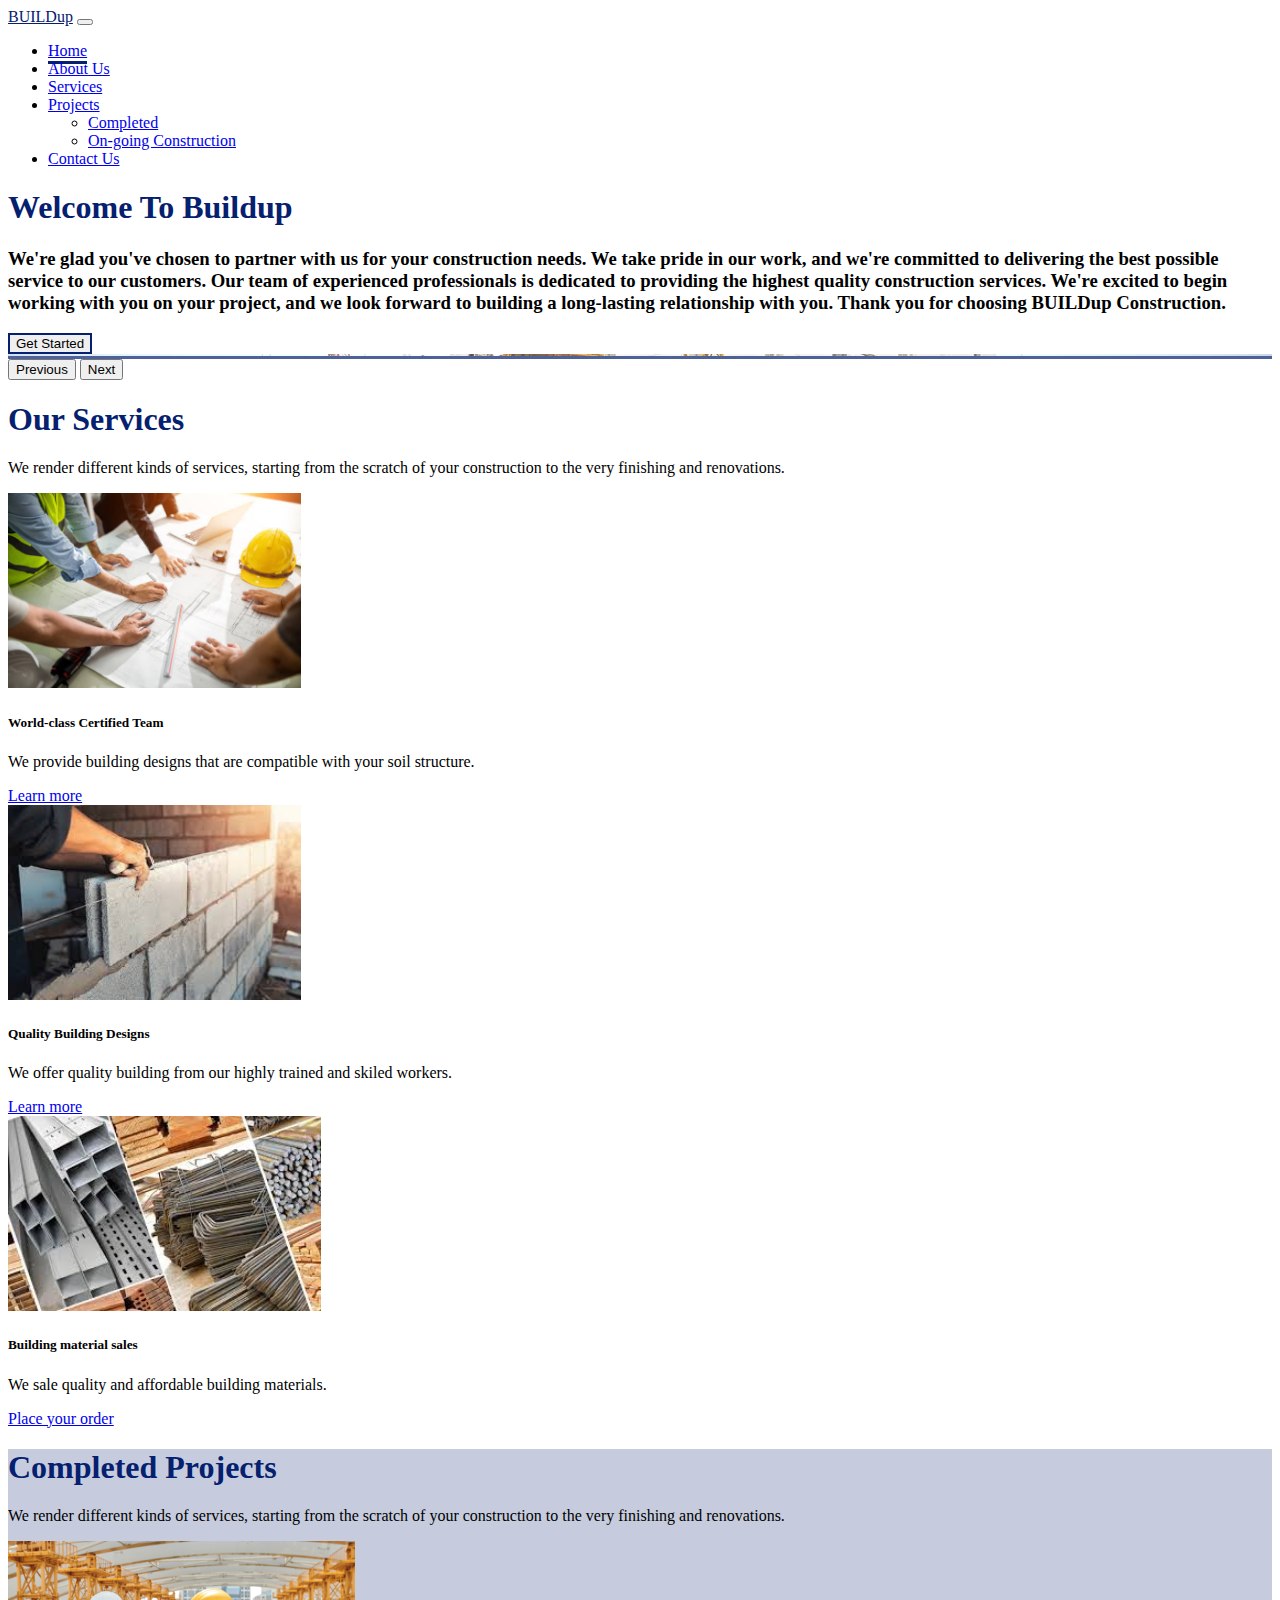
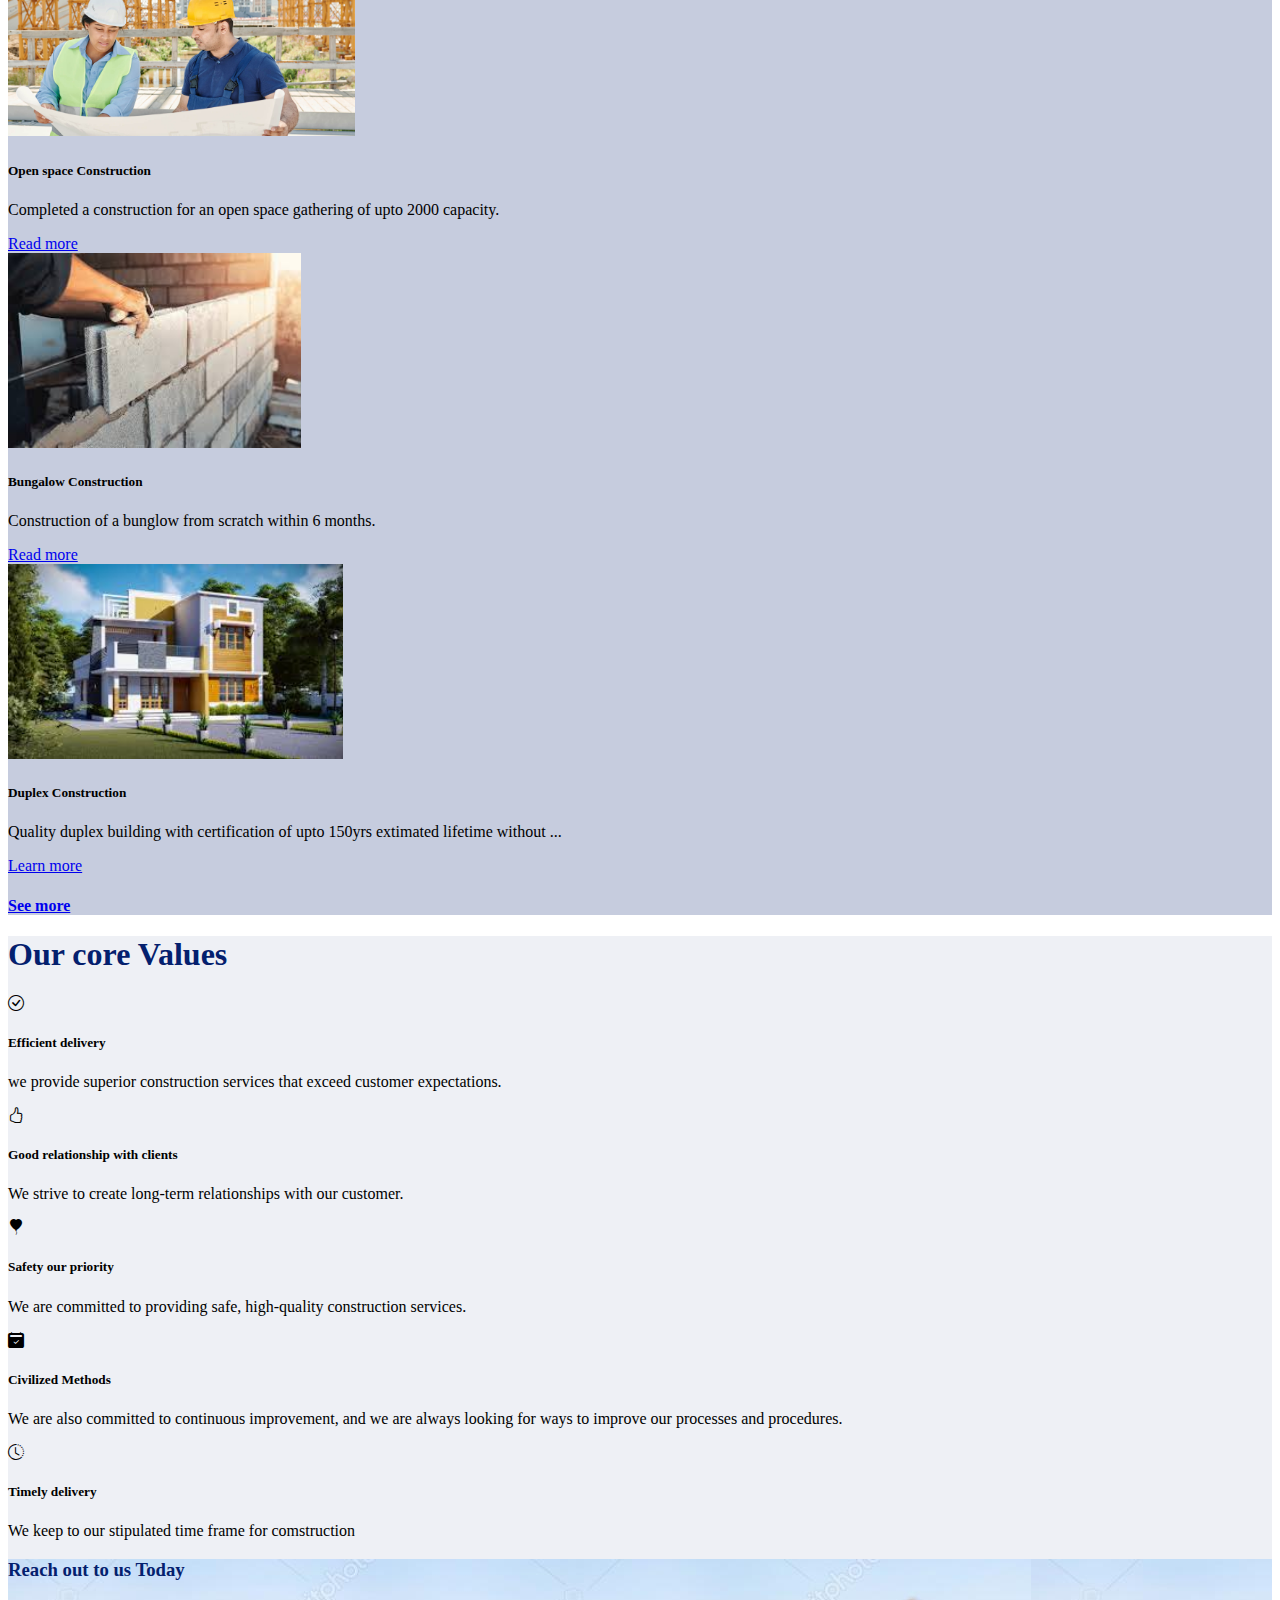
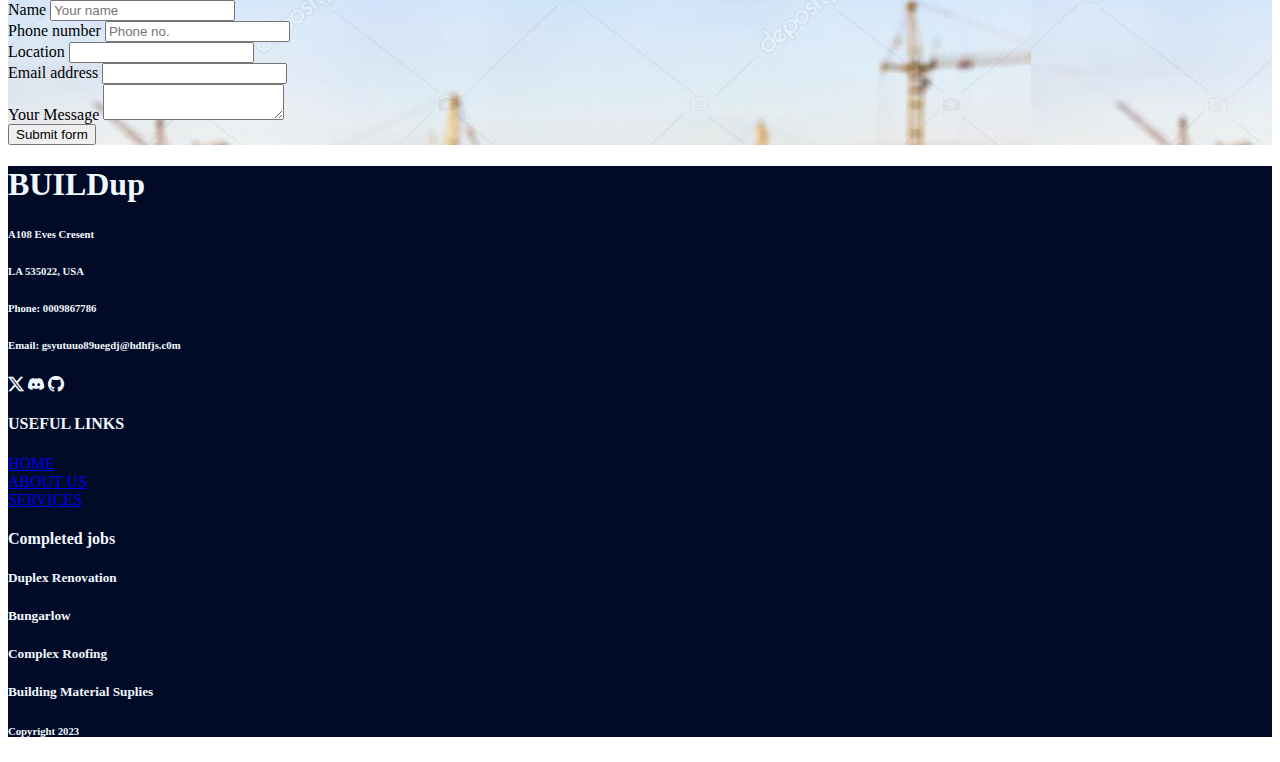
==== index.html @ bfda0a48 "first commit" ====
<!DOCTYPE html>
<html lang="en">
<head>
    <meta charset="UTF-8">
    <meta name="viewport" content="width=device-width, initial-scale=1.0">
    <title>BOOT STRAP PAGE</title>
    <!-- booot strap link -->
     <link href="https://cdn.jsdelivr.net/npm/bootstrap@5.3.2/dist/css/bootstrap.min.css" rel="stylesheet" integrity="sha384-T3c6CoIi6uLrA9TneNEoa7RxnatzjcDSCmG1MXxSR1GAsXEV/Dwwykc2MPK8M2HN" crossorigin="anonymous">
    <!-- css styling -->
     <link rel="stylesheet" href="./css/style.css">
    <!-- bootstrap icon -->
    <link rel="stylesheet" href="https://cdn.jsdelivr.net/npm/bootstrap-icons@1.11.1/font/bootstrap-icons.css">
    </head>
<body>
  <!-- header -->
    <header class=" position-relative">
        <nav class="navbar navbar-expand-lg bg-transparent container-fluid my-4 position-absolute z-3 ">
          <div class="container-sm fs-4">
            <a class="navbar-brand fs-3 uni-color" href="#">BUILDup</a>
            <button class="navbar-toggler" type="button" data-bs-toggle="collapse" data-bs-target="#navbarNavDropdown" aria-controls="navbarNavDropdown" aria-expanded="false" aria-label="Toggle navigation">
              <span class="navbar-toggler-icon"></span>
            </button>
            <div class="collapse navbar-collapse d-flex d-flex justify-content-end bg-sm-white " id="navbarNavDropdown">
              <ul class="navbar-nav ">
                <li class="nav-item">
                  <a class="nav-link active" aria-current="page" href="./index.html">Home</a>
                </li>
                <li class="nav-item">
                  <a class="nav-link" href="./about us.html">About Us</a>
                </li>
                <li class="nav-item">
                  <a class="nav-link" href="./services.html">Services</a>
                </li>
                <li class="nav-item dropdown">
                  <a class="nav-link dropdown-toggle" href="#" role="button" data-bs-toggle="dropdown" aria-expanded="false">
                    Projects
                  </a>
                  <ul class="dropdown-menu">
                    <li><a class="dropdown-item" href="#">Completed</a></li>
                    <li><a class="dropdown-item" href="#">On-going Construction</a></li>
                  </ul>
                </li>
                <li class="nav-item">
                  <a class="nav-link" href="./contact us.html">Contact Us</a>
                </li>
              </ul>
            </div>
          </div>
        </nav>
          <div class="d-flex align-items-centerh h-100 justify-content-center ">
            <div class="position-absolute mt-5 text-center col-lg-6 z-2">
              <h1 class="fs-1 uni-color mt-5"> Welcome To Buildup</h1>
              <h3 class="my-2">
                We're glad you've chosen to partner with us for your construction needs.
                 We take pride in our work, and we're committed to delivering the best possible service to our customers.
                 Our team of experienced professionals is dedicated to providing the highest quality construction services.
                  We're excited to begin working with you on your project, and we look forward to building a long-lasting relationship with you.
                  Thank you for choosing BUILDup Construction.
              </h3>
              <button class="btn btn-outline -d rounded-pill" href="#cta"> Get Started</button>
            </div>
          </div>

        <div id="carouselExampleInterval" class="carousel slide z-1"  data-bs-ride="carousel">
          <div class="carousel-inner">
            <div class="carousel-item active vh-100 c "  data-bs-interval="1000">
              
            </div>
            <div class="carousel-item vh-100 b" data-bs-interval="2000">
              
            </div>
            <div class="carousel-item vh-100 d" data-bs-interval="3000">
            
            </div>
            <div class="carousel-item vh-100 a" >
            
            </div>

          </div>
          <button class="carousel-control-prev" type="button" data-bs-target="#carouselExampleInterval" data-bs-slide="prev">
            <span class="carousel-control-prev-icon" aria-hidden="true"></span>
            <span class="visually-hidden">Previous</span>
          </button>
          <button class="carousel-control-next" type="button" data-bs-target="#carouselExampleInterval" data-bs-slide="next">
            <span class="carousel-control-next-icon" aria-hidden="true"></span>
            <span class="visually-hidden">Next</span>
          </button>
        </div>
        

    </header> 
    <!-- our services -->
    <div class=" container-fluid py-5 "> 
        <div class="container-sm text-center">
        <h1 class="mb-1  uni-color">Our Services</h1>
        <p class="fs-4">We render different kinds of services,
           starting from the scratch of your construction to the very finishing and renovations.</p>     
        </div>
        <div class="container-sm mt-4 ">
          <div class="row">
          <div class="col-lg-4 col-md-12 mb-auto "> 
          <div class="card">
            <img src="./images.jpeg" class="card-img-top h" alt="..." >
            <div class="card-body">
              <h5 class="card-title">World-class Certified Team </h5>
              <p class="card-text">We provide building designs that are compatible with your soil structure.</p>
              <a href="#" class="btn btn-primary">Learn more</a>
            </div>
          </div>
        </div>
        <div class="col-lg-4 col-md-12 mb-auto"> 
          <div class="card">
            <img src="./images (1).jpeg" class="card-img-top h" alt="..."  >
            <div class="card-body">
              <h5 class="card-title">Quality Building Designs </h5>
              <p class="card-text">We offer quality building from our highly trained and skiled workers.</p>
              <a href="#" class="btn btn-primary">Learn more</a>
            </div>
          </div>
        </div>
       
        <div class="col-lg-4 col-md-12"> 
          <div class="card" >
            <img src="./download.jpeg" class="card-img-top h" alt="...">
            <div class="card-body">
              <h5 class="card-title">Building material sales</h5>
              <p class="card-text">We sale quality and affordable building materials.</p>
              <a href="#" class="btn btn-primary">Place your order</a>
            </div>
          </div>
        </div>
  </div>
        </div>
    </div>
    <!-- completed projects -->
    <div class="container-fluid py-5 text-center i">
      <div class="container-sm ">
        <h1 class="mb-1  uni-color">Completed Projects</h1>
        <p class="mb-4 ">We render different kinds of services,
         starting from the scratch of your construction to the very finishing and renovations.</p>
      </div>
      <div class="container-sm mt-5">
        <div class="row">
          <div class="col-lg-3 col-md-12 " > 
            <div class="card h-100" >
              <img src="./css/hero-carousel-5.jpg" class="card-img-top h" alt="...">
              <div class="card-body">
                <h5 class="card-title">Open space Construction</h5>
                <p class="card-text">Completed a construction for an open space gathering of upto 2000 capacity.</p>
                <a href="#" class="btn btn-primary">Read more</a>
              </div>
            </div>
          </div>
          <div class="col-lg-3 col-md-12 " > 
            <div class="card h-100" >
              <img src="./images (1).jpeg" class="card-img-top h" alt="...">
              <div class="card-body">
                <h5 class="card-title">Bungalow Construction </h5>
                <p class="card-text">Construction of a bunglow from scratch within 6 months.</p>
                <a href="#" class="btn btn-primary">Read more</a>
              </div>
            </div>
          </div>
           <div class="col-lg-3 col-md-12"   > 
          <div class="card h-100">
            <img src="./images (2).jpeg" class="card-img-top h" alt="..." >
            <div class="card-body">
              <h5 class="card-title">Duplex Construction</h5>
              <p class="card-text">Quality duplex building with certification of upto 150yrs extimated lifetime without ...</p>
              <a href="#" class="btn btn-primary">Learn more</a>
            </div>
          </div>
        
        
        </div>
          <div class="col-lg-3 col-md-12"> 
            <div class="card h-100 bg-primary d-flex justify-content-center align-items-center">
              <a href="#" class="btn btn-outline-white border-circle" > <h4>See more</h4></a>
              
            </div>
          </div>
        </div>
      </div>
           
         
    </div>
      <!-- Objectives and call to action -->
    <div class="container-fluid py-5 iii">
      <div class="container-sm">
        <div class=" row">
          <div class="bg-white p-4  col">
              <h1 class="py-3  uni-color"> Our core Values</h1>
            <div class="d-flex flex-column">
              <div class="d-flex">
                <i class="bi bi-check-circle fs-4"></i>
                <div class="d-flex ps-2 flex-column">
                  <h5>Efficient delivery</h5>
                  <p>we provide superior construction services that exceed customer expectations.</p>
                </div>
            </div>
                <div class="d-flex">
                  <i class="bi bi-hand-thumbs-up fs-4" ></i>
                  <div class="d-flex ps-2 flex-column">
                    <h5>Good relationship with clients</h5>
                    <p>We strive to create long-term relationships with our customer.</p>
                  </div>
                </div>
                <div class="d-flex">
                  <i class="bi bi-balloon-heart-fill fs-4"></i>
                  <div class="d-flex ps-2 flex-column">
                    <h5>Safety our priority</h5>
                    <p>We are committed to providing safe, high-quality construction services.</p>
                  </div>
                </div>
                <div class="d-flex">
                  <i class="bi bi-calendar2-check-fill fs-4"></i>
                  <div class="d-flex ps-2 flex-column">
                    <h5>Civilized Methods</h5>
                    <p> We are also committed to continuous improvement, and we are always looking for ways to improve our processes and procedures.</p>
                  </div>
                </div>
                <div class="d-flex">
                  <i class="bi bi-clock-history fs-4"></i>
                  <div class="d-flex ps-2 flex-column">
                    <h5>Timely delivery</h5>
                    <p>We keep to our stipulated time frame for comstruction</p>
                  </div>
                </div>
              
            </div>
          </div>
          <div class="p-4 col " id="cta">
            <h3 class="py-3  uni-color">Reach out to us Today</h3>
          <form action="godwinumoren@gmail.com" method="get">
            <div class="input-group mb-3">
              <span class="input-group-text" id="basic-addon1">Name</span>
              <input type="text" class="form-control" placeholder="Your name" aria-label="Username" aria-describedby="basic-addon1">
            </div>
            <div class="input-group mb-3">
              <span class="input-group-text" id="basic-addon1">Phone number</span>
              <input type="tel" class="form-control" placeholder="Phone no." aria-label="Username" aria-describedby="basic-addon1">
            </div>
            <div class="mb-3">
              <span class="input-group-text">Location</span>
              <input type="email" class="form-control" id="basic-url" aria-describedby="basic-addon3 basic-addon4">
            </div>
            <div class="input-group mb-3">
              <span class="input-group-text">Email address</span>
              <input type="text" class="form-control" aria-label="location">
            </div>
            <div class="input-group">
              <span class="input-group-text">Your Message</span>
              <textarea class="form-control" aria-label="With textarea"></textarea>
            </div>
            <div class="col-12 mt-4">
              <button class="btn btn-primary" type="submit">Submit form</button>
            </div>
          </form>
          </div>
        </div>
      </div>
    </div>
    <!-- footer  -->
    <footer class="container-fluid py-5 ii" style="color: aliceblue;">
      <div class="container-sm">
        <div class="row">
          <div class="col-lg-4 col-md-12 mb-auto">
            <h1 class="mb-3"> BUILDup</h1>
            <h6>A108 Eves Cresent</h6>
            <h6 class="mb-5">LA 535022, USA</h6>
            <h6>Phone: 0009867786</h6>
            <h6 mb-5>Email: gsyutuuo89uegdj@hdhfjs.c0m</h6>
            <div class="d-flex">
              <i class="bi bi-twitter-x fs-4 pe-3 bg-transparent"></i>
              <i class="bi bi-discord fs-4 pe-3 bg-transparent"></i>
              <i class="bi bi-github fs-4 pe-3 bg-transparent"></i>
            </div>
          </div>
          <div class="col-lg-4 col-md-12 mb-auto">
            <h4>USEFUL LINKS</h4>
            <div class="my-3"><a href="index.html"> HOME</a></div>
            <div class="mb-3"><a href="about us.html"> ABOUT US</a></div>
            <div class="mb-3"><a href="services.html">SERVICES</a> </div>
          </div>
          <div class="col-lg-4 col-md-12 mb-auto">
            <h4>Completed jobs</h4>
            <h5> Duplex Renovation</h5>
            <h5> Bungarlow</h5>
            <h5>Complex Roofing</h5>
            <h5>Building Material Suplies</h5>
          </div>
        </div>
        <h6 class="text-center"> Copyright 2023</h6>
        </div>
      </div>
    </footer> 
<!-- boot strap script -->
 <script src="https://cdn.jsdelivr.net/npm/bootstrap@5.3.2/dist/js/bootstrap.bundle.min.js" integrity="sha384-C6RzsynM9kWDrMNeT87bh95OGNyZPhcTNXj1NW7RuBCsyN/o0jlpcV8Qyq46cDfL" crossorigin="anonymous"></script>
</body>
</html>
---- css/style.css ----
.nav-link:hover {
    padding-bottom: 2px !important;
    border-bottom: 3px solid rgb(4, 32, 110) ;
}

.active{
    padding-bottom: 2px !important;
    border-bottom: 3px solid rgb(4, 32, 110) !important ;
    transition: all ease-in-out 0.4s;
}
.uni-color{
    color: rgb(4, 32, 110) ;
}
.-d{
    border: 2px solid rgb(4, 32, 110);
}
.-d:hover{
    color: white;
    background-color:  rgb(4, 32, 110);
}
.carousel-item, CTA{
    background-position: center;
    background-size: cover;
    background-repeat: no-repeat;
    opacity: 0.7; 
}
.a{
    background-image: url(./hero-carousel-2.jpg);
}
.d{
    background-image: url(./hero-carousel-4.jpg);
}
.b{
    background-image: url(./hero-carousel-3.jpg);
}
.c{
    background-image: url(./hero-carousel-1.jpg);
}
#cta{
    background-image: url(./construction-and-design.jpg);
}
.i{
    background-color: rgba(4, 32, 110, 0.226); 
}
.iii{
    background-color: rgba(4, 32, 110, 0.068); 
}
.ii{
    background-color: rgb(1, 11, 39); 
}
.h{
    height: 195px;
}


@media only screen and  (max-width: 950px) {
    div#navbarNavDropdown {
        background: rgb(4, 32, 110);
    }
    
}
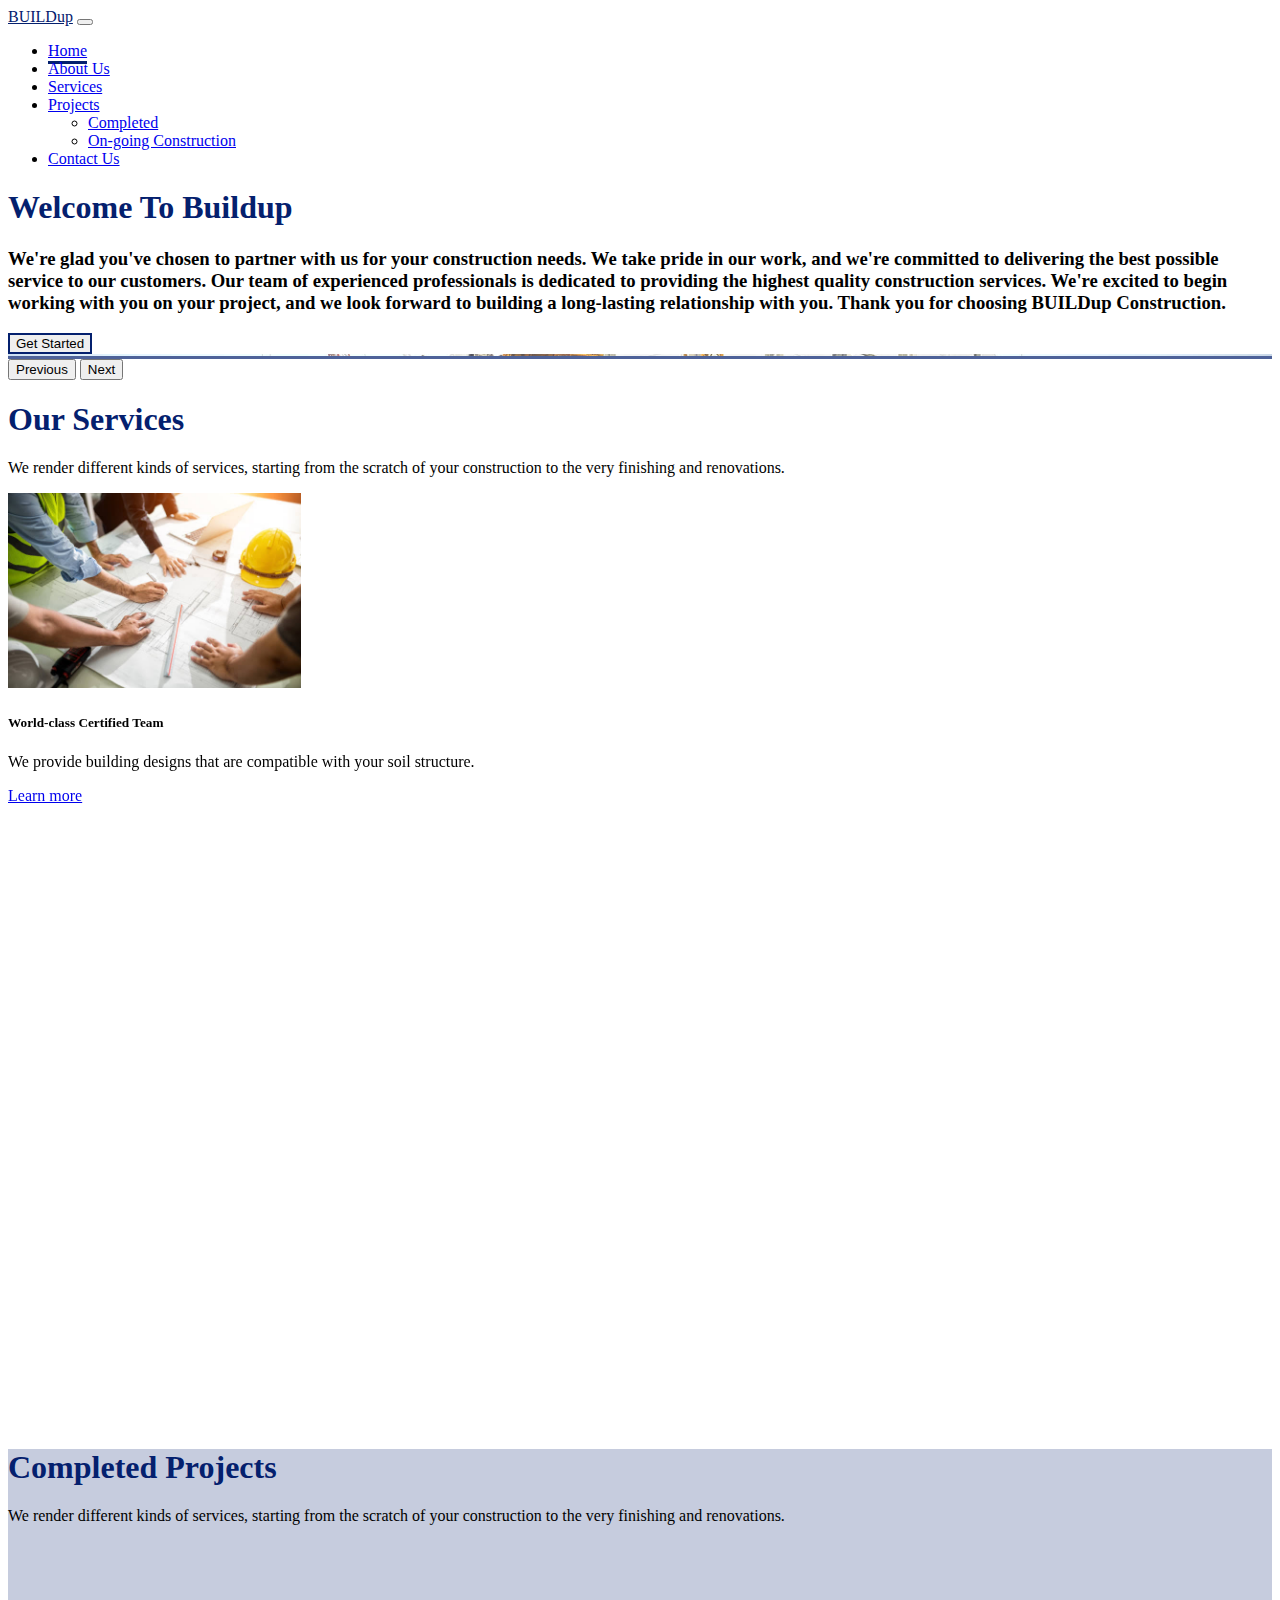
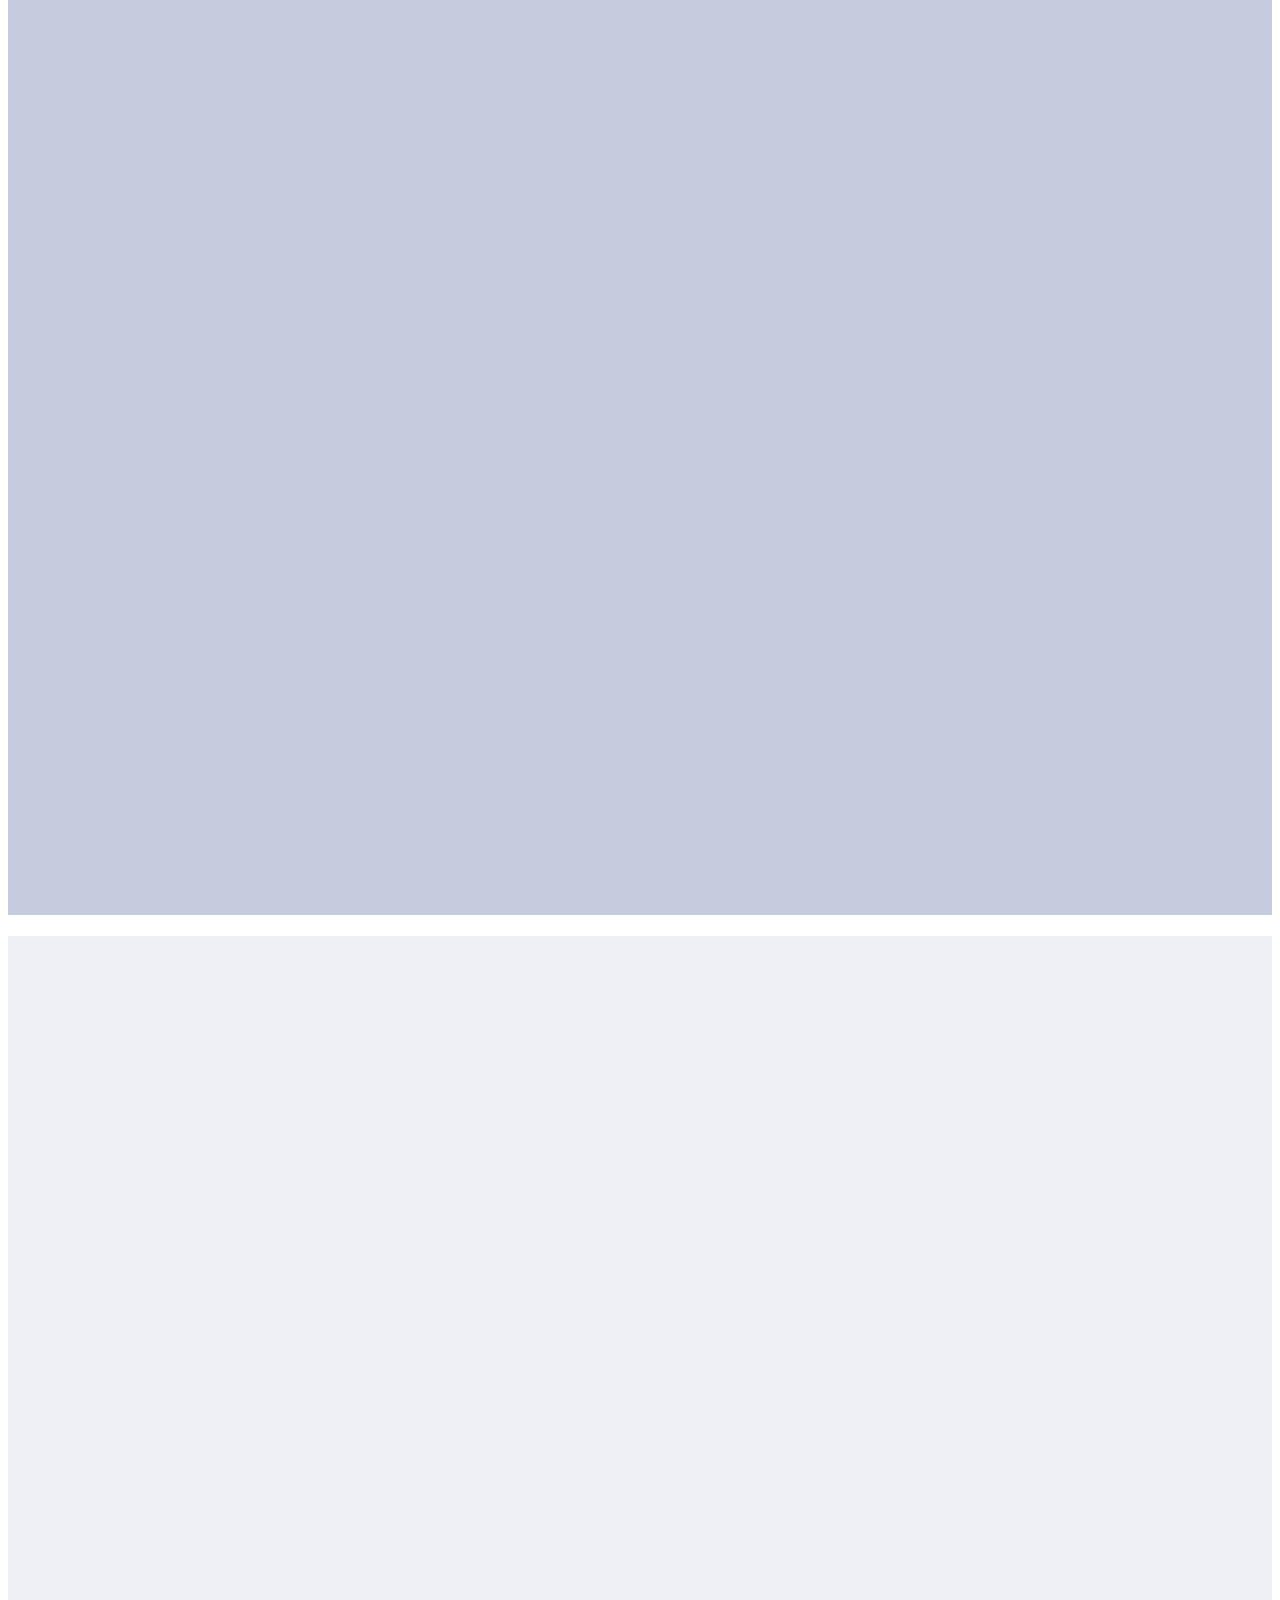
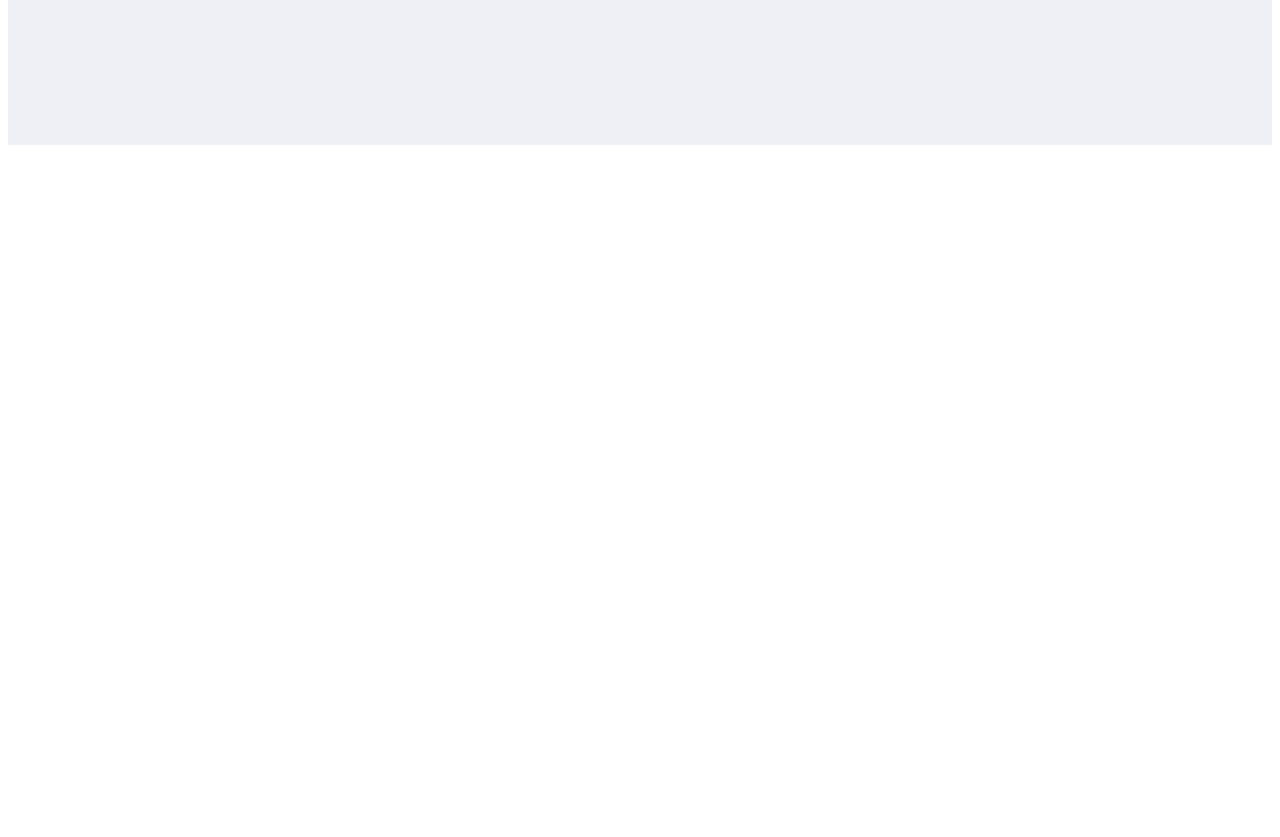
==== commit 564ae977: "main" ====
--- a/index.html
+++ b/index.html
@@ -11,6 +11,8 @@
     <!-- bootstrap icon -->
     <link rel="stylesheet" href="https://cdn.jsdelivr.net/npm/bootstrap-icons@1.11.1/font/bootstrap-icons.css">
     </head>
+    <!-- aos -->
+    <link href="https://unpkg.com/aos@2.3.1/dist/aos.css" rel="stylesheet">
 <body>
   <!-- header -->
     <header class=" position-relative">
@@ -98,7 +100,7 @@
         </div>
         <div class="container-sm mt-4 ">
           <div class="row">
-          <div class="col-lg-4 col-md-12 mb-auto "> 
+          <div class="col-lg-4 col-md-12 mb-auto " data-aos="fade-right"> 
           <div class="card">
             <img src="./images.jpeg" class="card-img-top h" alt="..." >
             <div class="card-body">
@@ -108,7 +110,7 @@
             </div>
           </div>
         </div>
-        <div class="col-lg-4 col-md-12 mb-auto"> 
+        <div class="col-lg-4 col-md-12 mb-auto" data-aos="fade-right"> 
           <div class="card">
             <img src="./images (1).jpeg" class="card-img-top h" alt="..."  >
             <div class="card-body">
@@ -119,7 +121,7 @@
           </div>
         </div>
        
-        <div class="col-lg-4 col-md-12"> 
+        <div class="col-lg-4 col-md-12" data-aos="fade-right"> 
           <div class="card" >
             <img src="./download.jpeg" class="card-img-top h" alt="...">
             <div class="card-body">
@@ -141,7 +143,7 @@
       </div>
       <div class="container-sm mt-5">
         <div class="row">
-          <div class="col-lg-3 col-md-12 " > 
+          <div class="col-lg-3 col-md-12 " data-aos="fade-right"> 
             <div class="card h-100" >
               <img src="./css/hero-carousel-5.jpg" class="card-img-top h" alt="...">
               <div class="card-body">
@@ -151,7 +153,7 @@
               </div>
             </div>
           </div>
-          <div class="col-lg-3 col-md-12 " > 
+          <div class="col-lg-3 col-md-12 " data-aos="fade-right"> 
             <div class="card h-100" >
               <img src="./images (1).jpeg" class="card-img-top h" alt="...">
               <div class="card-body">
@@ -161,7 +163,7 @@
               </div>
             </div>
           </div>
-           <div class="col-lg-3 col-md-12"   > 
+           <div class="col-lg-3 col-md-12"  data-aos="fade-left" > 
           <div class="card h-100">
             <img src="./images (2).jpeg" class="card-img-top h" alt="..." >
             <div class="card-body">
@@ -173,7 +175,7 @@
         
         
         </div>
-          <div class="col-lg-3 col-md-12"> 
+          <div class="col-lg-3 col-md-12" data-aos="fade-left"> 
             <div class="card h-100 bg-primary d-flex justify-content-center align-items-center">
               <a href="#" class="btn btn-outline-white border-circle" > <h4>See more</h4></a>
               
@@ -188,7 +190,7 @@
     <div class="container-fluid py-5 iii">
       <div class="container-sm">
         <div class=" row">
-          <div class="bg-white p-4  col">
+          <div class="bg-white p-4  col"  data-aos="fade-up-right">
               <h1 class="py-3  uni-color"> Our core Values</h1>
             <div class="d-flex flex-column">
               <div class="d-flex">
@@ -229,7 +231,7 @@
               
             </div>
           </div>
-          <div class="p-4 col " id="cta">
+          <div class="p-4 col " id="cta"  data-aos="fade-up-left">
             <h3 class="py-3  uni-color">Reach out to us Today</h3>
           <form action="godwinumoren@gmail.com" method="get">
             <div class="input-group mb-3">
@@ -261,7 +263,8 @@
       </div>
     </div>
     <!-- footer  -->
-    <footer class="container-fluid py-5 ii" style="color: aliceblue;">
+    <footer class="container-fluid py-5 ii" style="color: aliceblue;" data-aos="fade-up"
+    data-aos-duration="3000">
       <div class="container-sm">
         <div class="row">
           <div class="col-lg-4 col-md-12 mb-auto">
@@ -294,6 +297,11 @@
         </div>
       </div>
     </footer> 
+    <!-- aos script -->
+    <script src="https://unpkg.com/aos@2.3.1/dist/aos.js"></script>
+    <script>
+      AOS.init();
+    </script>
 <!-- boot strap script -->
  <script src="https://cdn.jsdelivr.net/npm/bootstrap@5.3.2/dist/js/bootstrap.bundle.min.js" integrity="sha384-C6RzsynM9kWDrMNeT87bh95OGNyZPhcTNXj1NW7RuBCsyN/o0jlpcV8Qyq46cDfL" crossorigin="anonymous"></script>
 </body>
